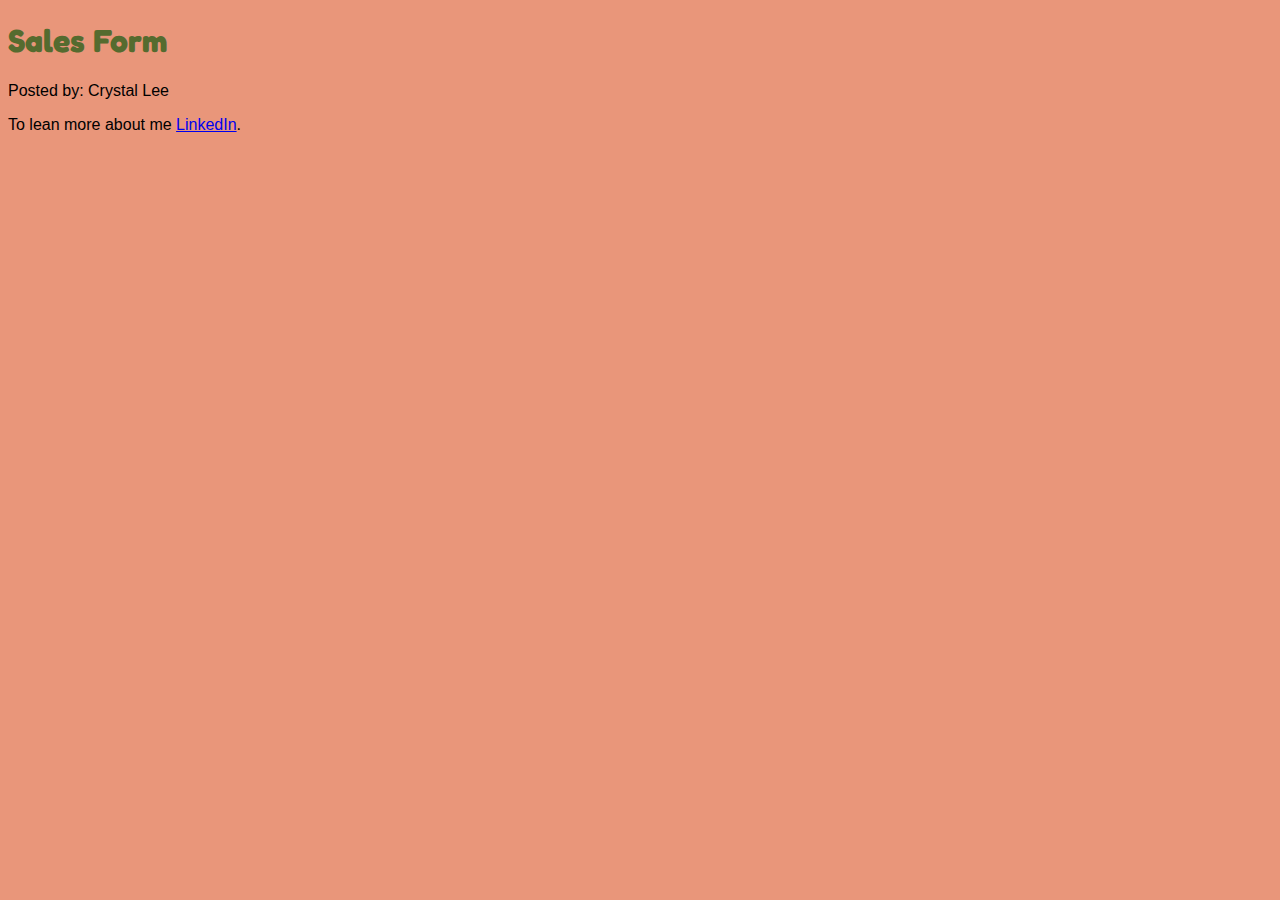
==== sales.html @ e5ffa4ff "Remove console.s" ====
<!DOCTYPE html>
<html>
  <head>
    <title>Sales of Salmon Cookeis</title>
    <link href="https://fonts.googleapis.com/css?family=Fredoka+One&display=swap" rel="stylesheet">
    <link href="css/style.css" type="text/css" rel="stylesheet"/>
  </head>
  <body>
    <header>
      <h1>Sales Form</h1>
    </header>
    <main>
      <div id='formContainer'>
        <form>
        </form>
      </div>
    </main>
    <footer>
      <p>Posted by: Crystal Lee</p>
      <p>To lean more about me <a href='ihttps://www.linkedin.com/in/sooleesj'>LinkedIn</a>.</p>
    </footer>
    <script src="js/app.js"></script>
  </body>
</html>
---- css/style.css ----
body {
  background-color: darksalmon;
}

h1 {
  font-family: 'Fredoka One', cursive;
  color: darkolivegreen;
}

h2 {
  font-family: 'Times New Roman', Times, serif;
  color: darkslateblue;
}

table {
  width: 100%;
}

table, th, td {
  border: 1px solid black;
  border-collapse: collapse;
  text-align: center;
}

td:last-child {
  background-color: rgb(91, 80, 151);
}

tr:last-child {
  background-color: rgb(221, 177, 111);
}

p {
  font-family: 'Trebuchet MS', Arial, Helvetica, sans-serif;
}
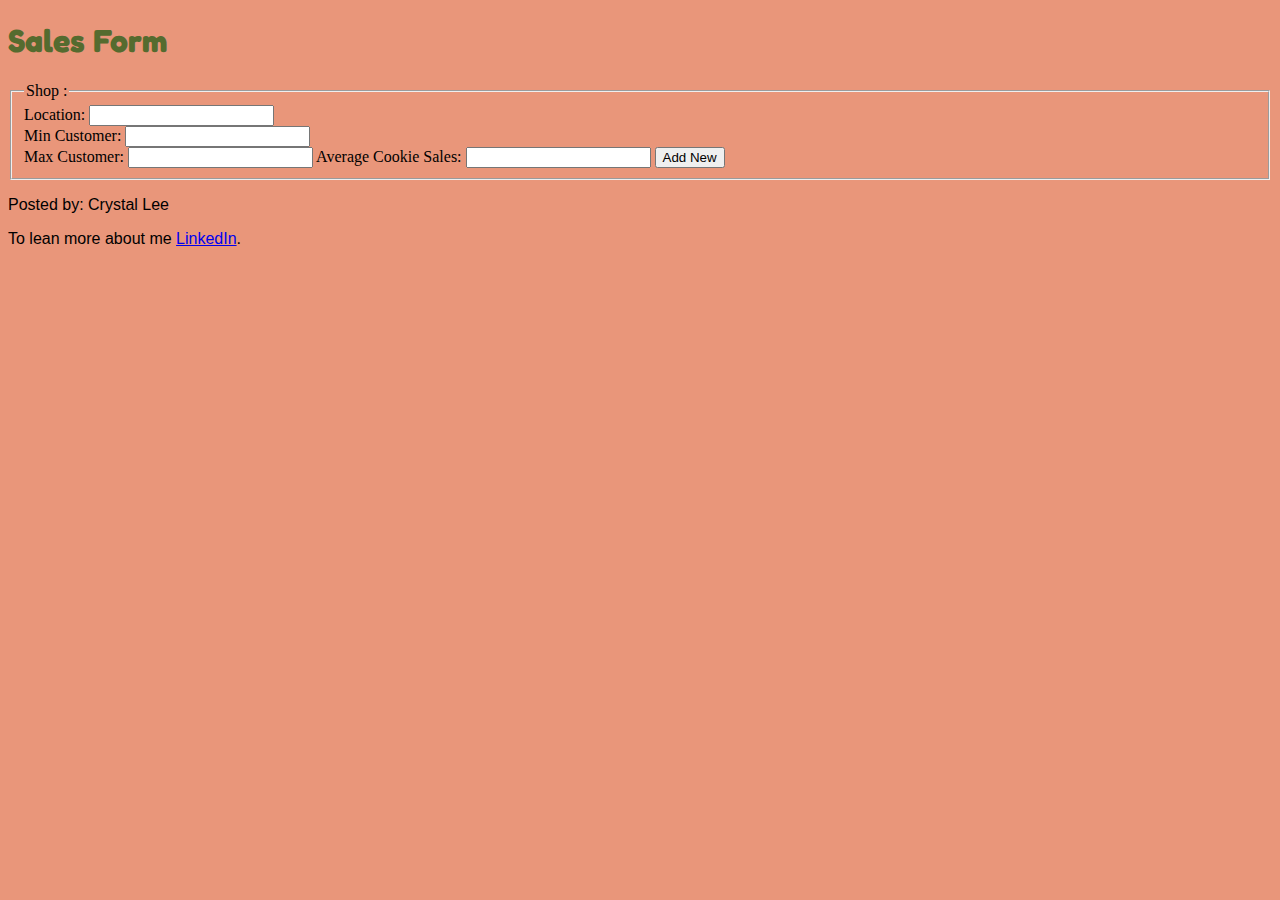
==== commit d0dc7811: "clean up" ====
--- a/sales.html
+++ b/sales.html
@@ -12,6 +12,14 @@
     <main>
       <div id='formContainer'>
         <form>
+          <fieldset>
+              <legend>Shop :</legend>
+              Location: <input type="text"><br>
+              Min Customer: <input type="text"><br>
+              Max Customer: <input type="text">
+              Average Cookie Sales: <input type="text">
+              <button type="submit">Add New</button>
+          </fieldset>
         </form>
       </div>
     </main>
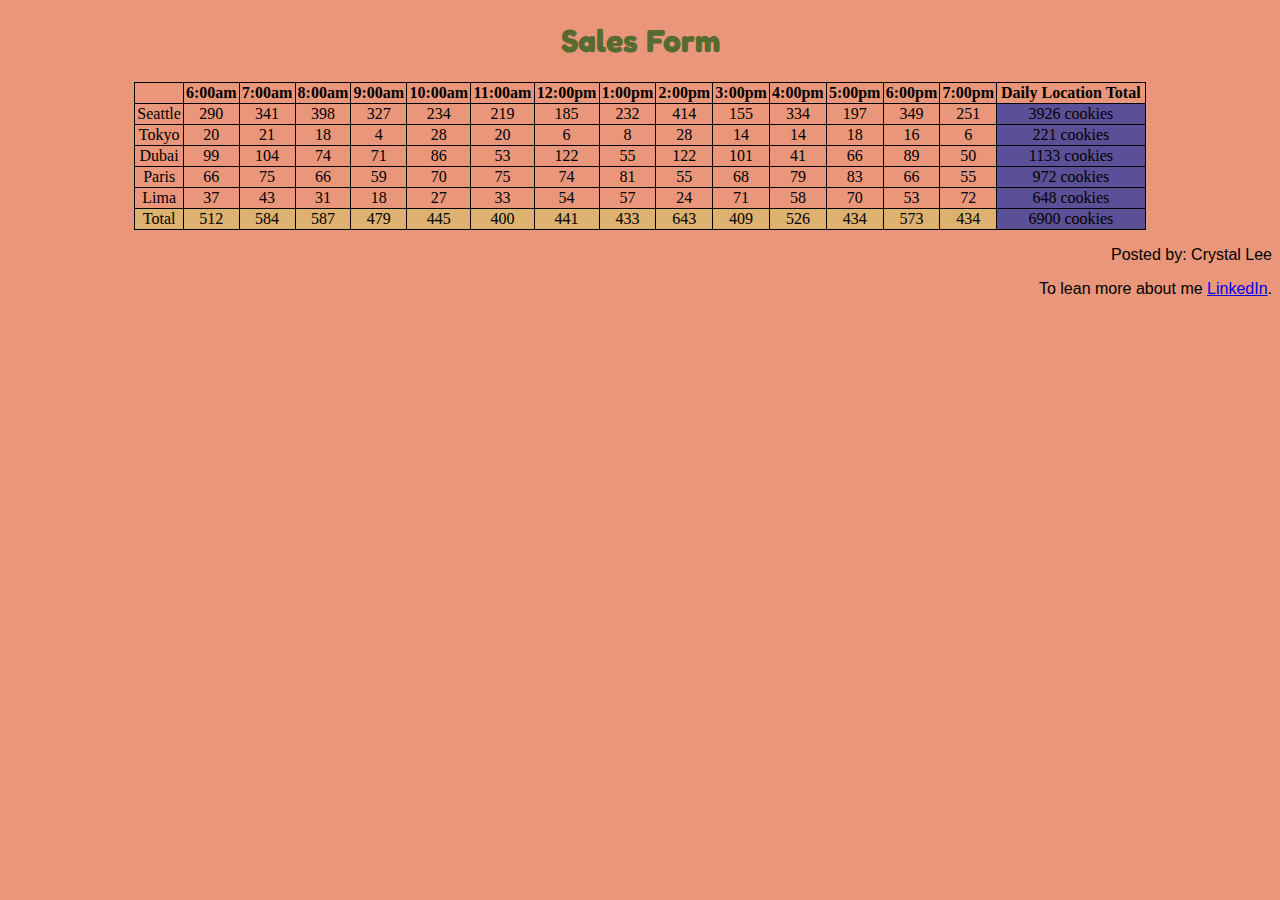
==== commit 37d443e3: "Move the table to sales.html from index.html" ====
--- a/sales.html
+++ b/sales.html
@@ -10,17 +10,7 @@
       <h1>Sales Form</h1>
     </header>
     <main>
-      <div id='formContainer'>
-        <form>
-          <fieldset>
-              <legend>Shop :</legend>
-              Location: <input type="text"><br>
-              Min Customer: <input type="text"><br>
-              Max Customer: <input type="text">
-              Average Cookie Sales: <input type="text">
-              <button type="submit">Add New</button>
-          </fieldset>
-        </form>
+      <div id='tableContainer'>
       </div>
     </main>
     <footer>
--- a/css/style.css
+++ b/css/style.css
@@ -1,3 +1,7 @@
+* {
+  box-sizing: border-box;
+}
+
 body {
   background-color: darksalmon;
 }
@@ -5,6 +9,7 @@
 h1 {
   font-family: 'Fredoka One', cursive;
   color: darkolivegreen;
+  text-align: center;
 }
 
 h2 {
@@ -13,7 +18,8 @@
 }
 
 table {
-  width: 100%;
+  margin: 0 auto;
+  width: 80%;
 }
 
 table, th, td {
@@ -32,4 +38,8 @@
 
 p {
   font-family: 'Trebuchet MS', Arial, Helvetica, sans-serif;
+}
+
+footer {
+  text-align: right;
 }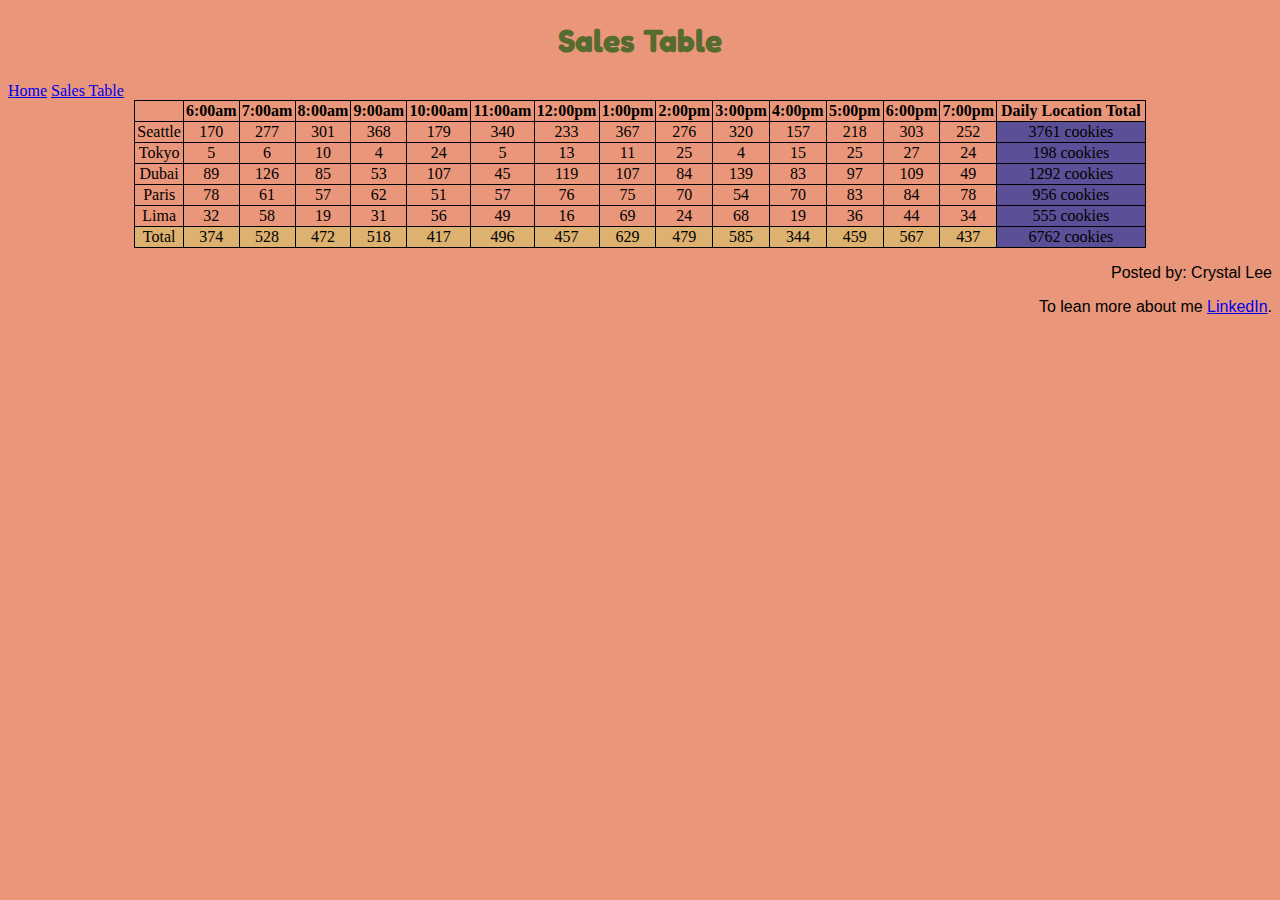
==== commit 682bc74f: "initial commit" ====
--- a/sales.html
+++ b/sales.html
@@ -7,7 +7,11 @@
   </head>
   <body>
     <header>
-      <h1>Sales Form</h1>
+      <h1>Sales Table</h1>
+      <nav> 
+        <a href = "/">Home</a>
+        <a href = "/sales.html">Sales Table</a> 
+       </nav> 
     </header>
     <main>
       <div id='tableContainer'>
